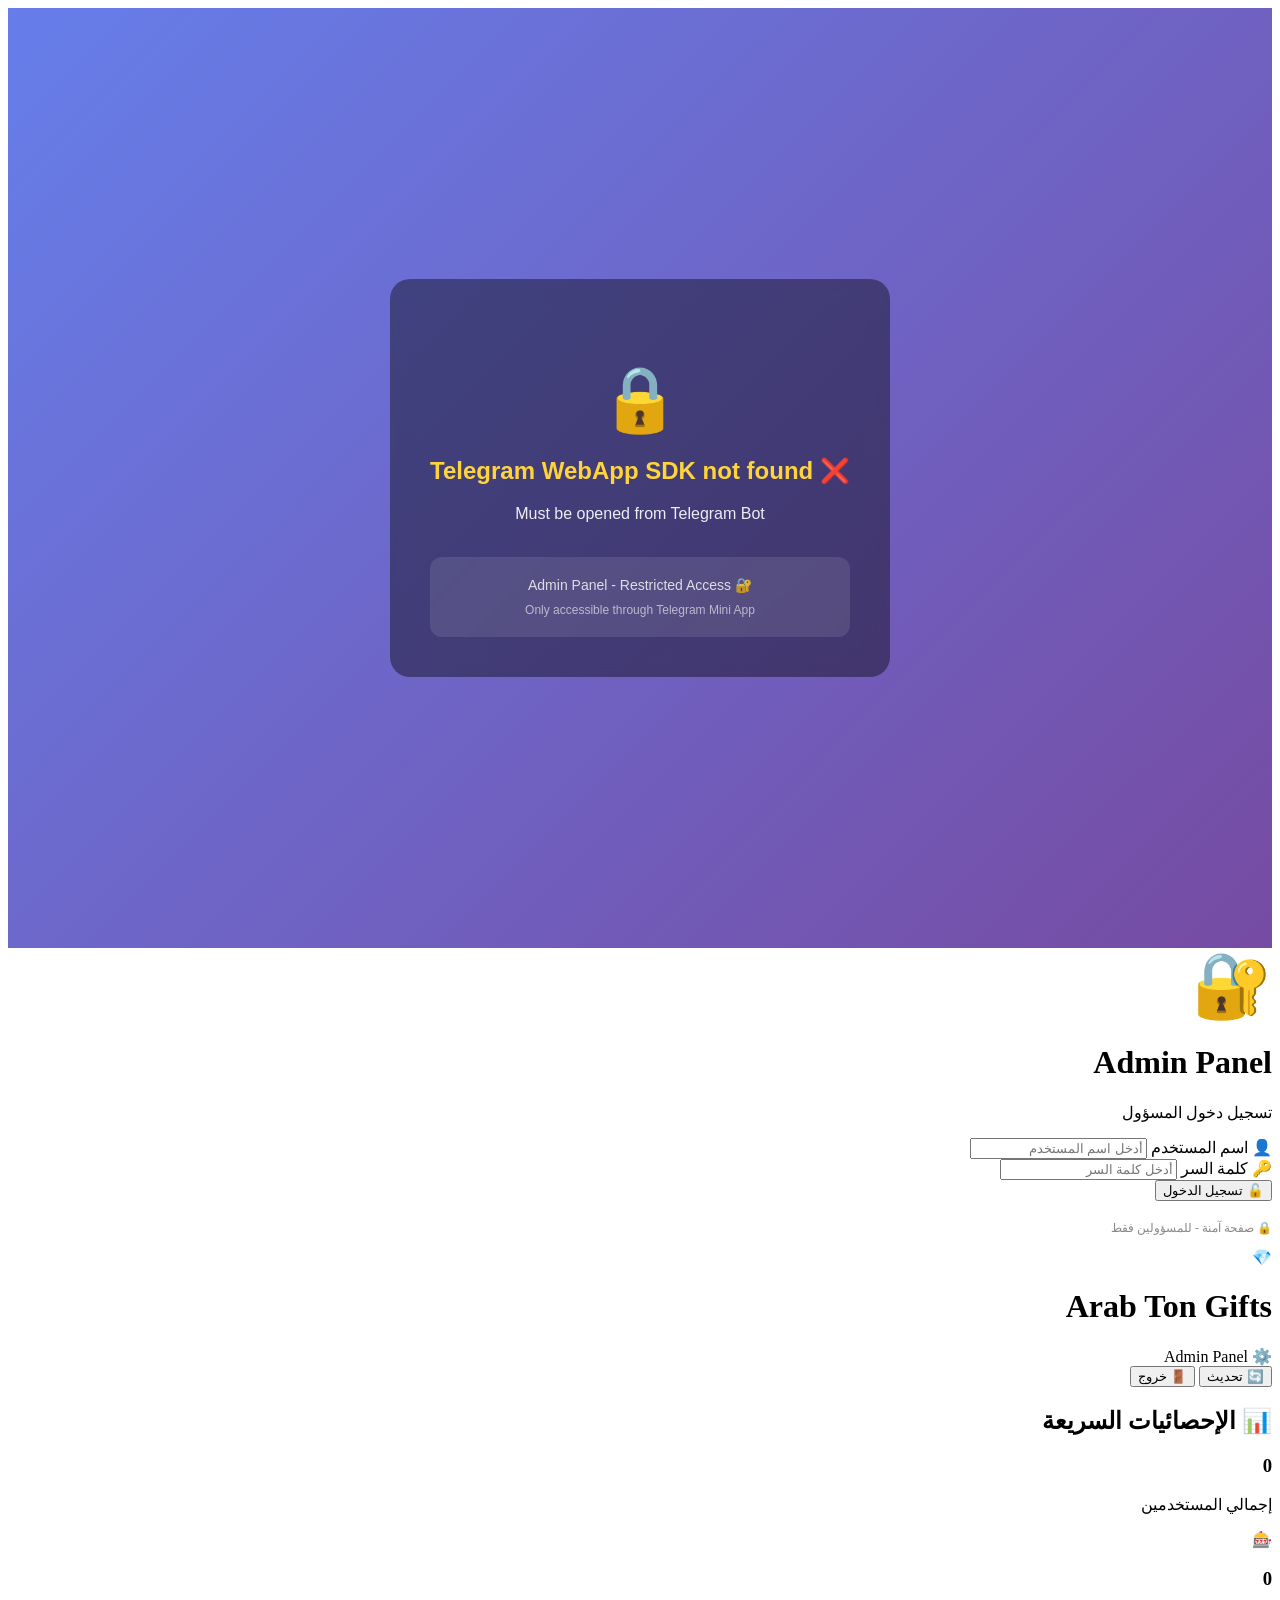
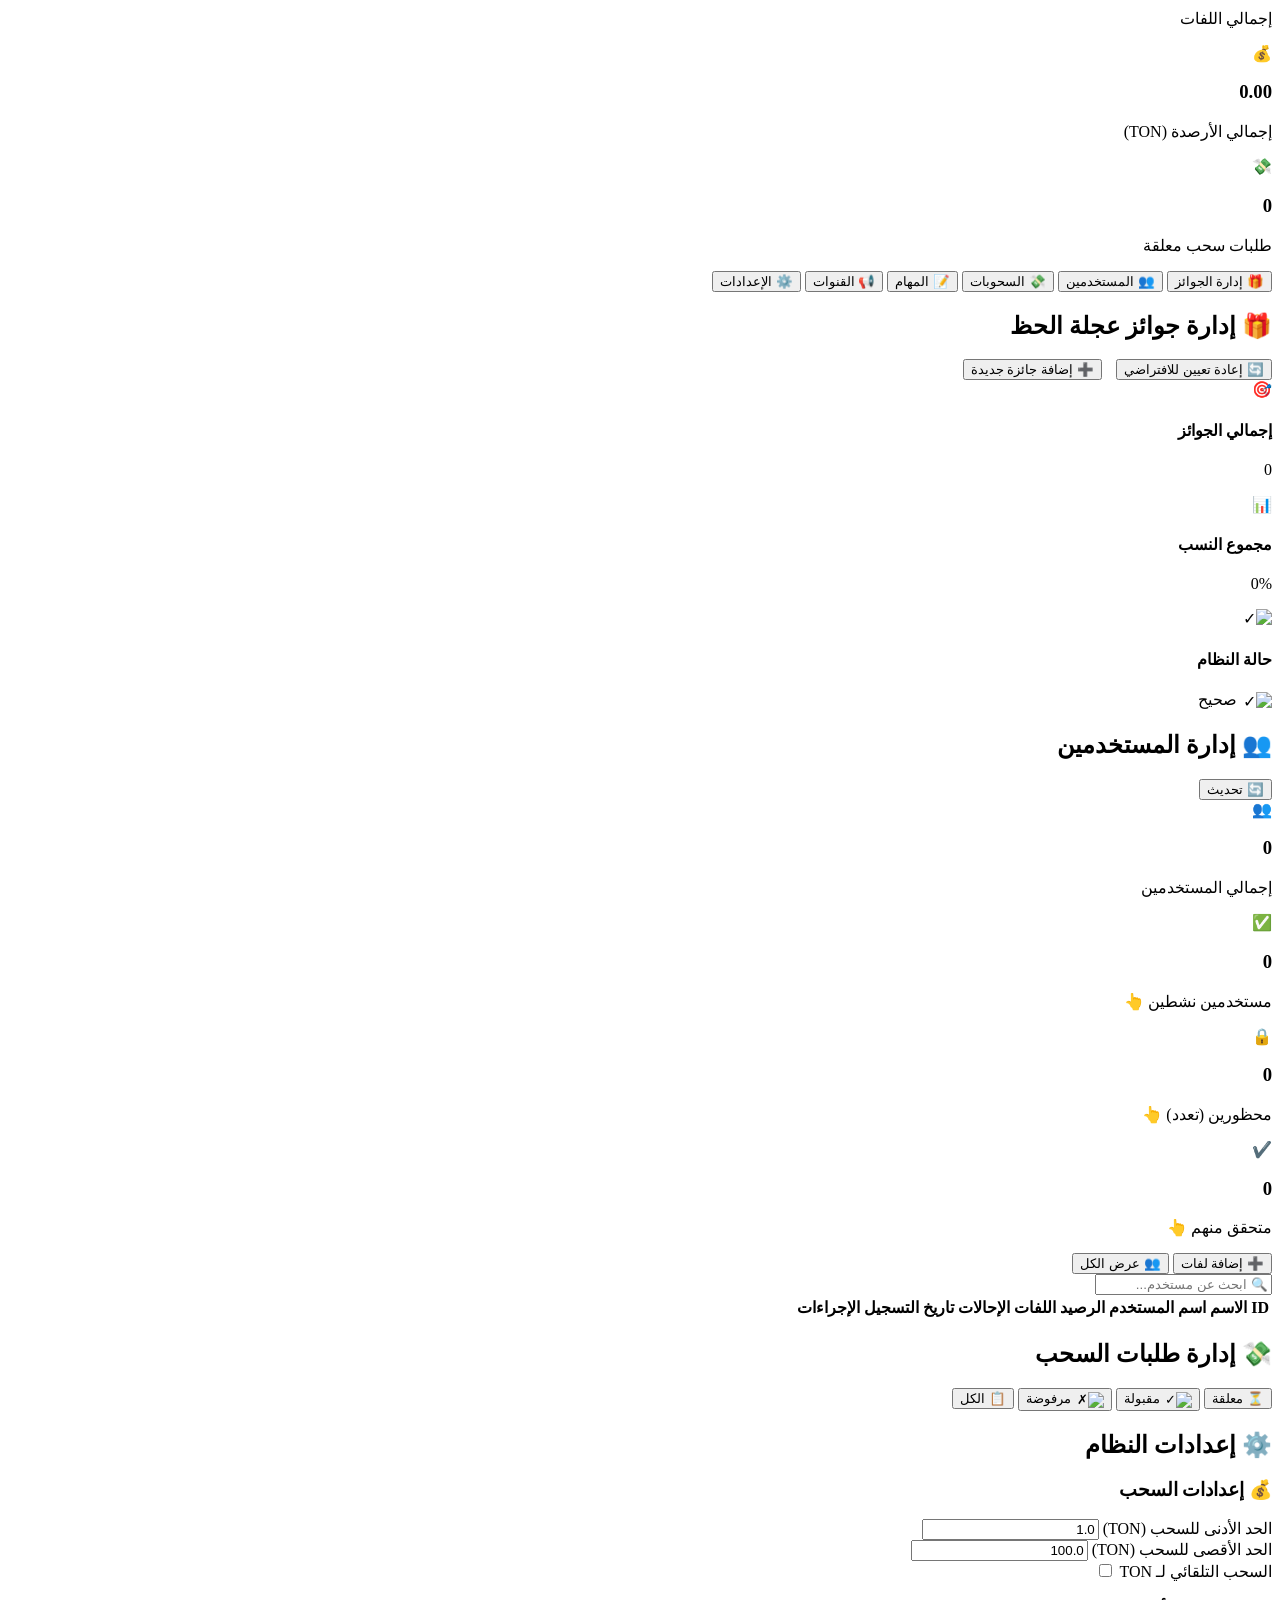
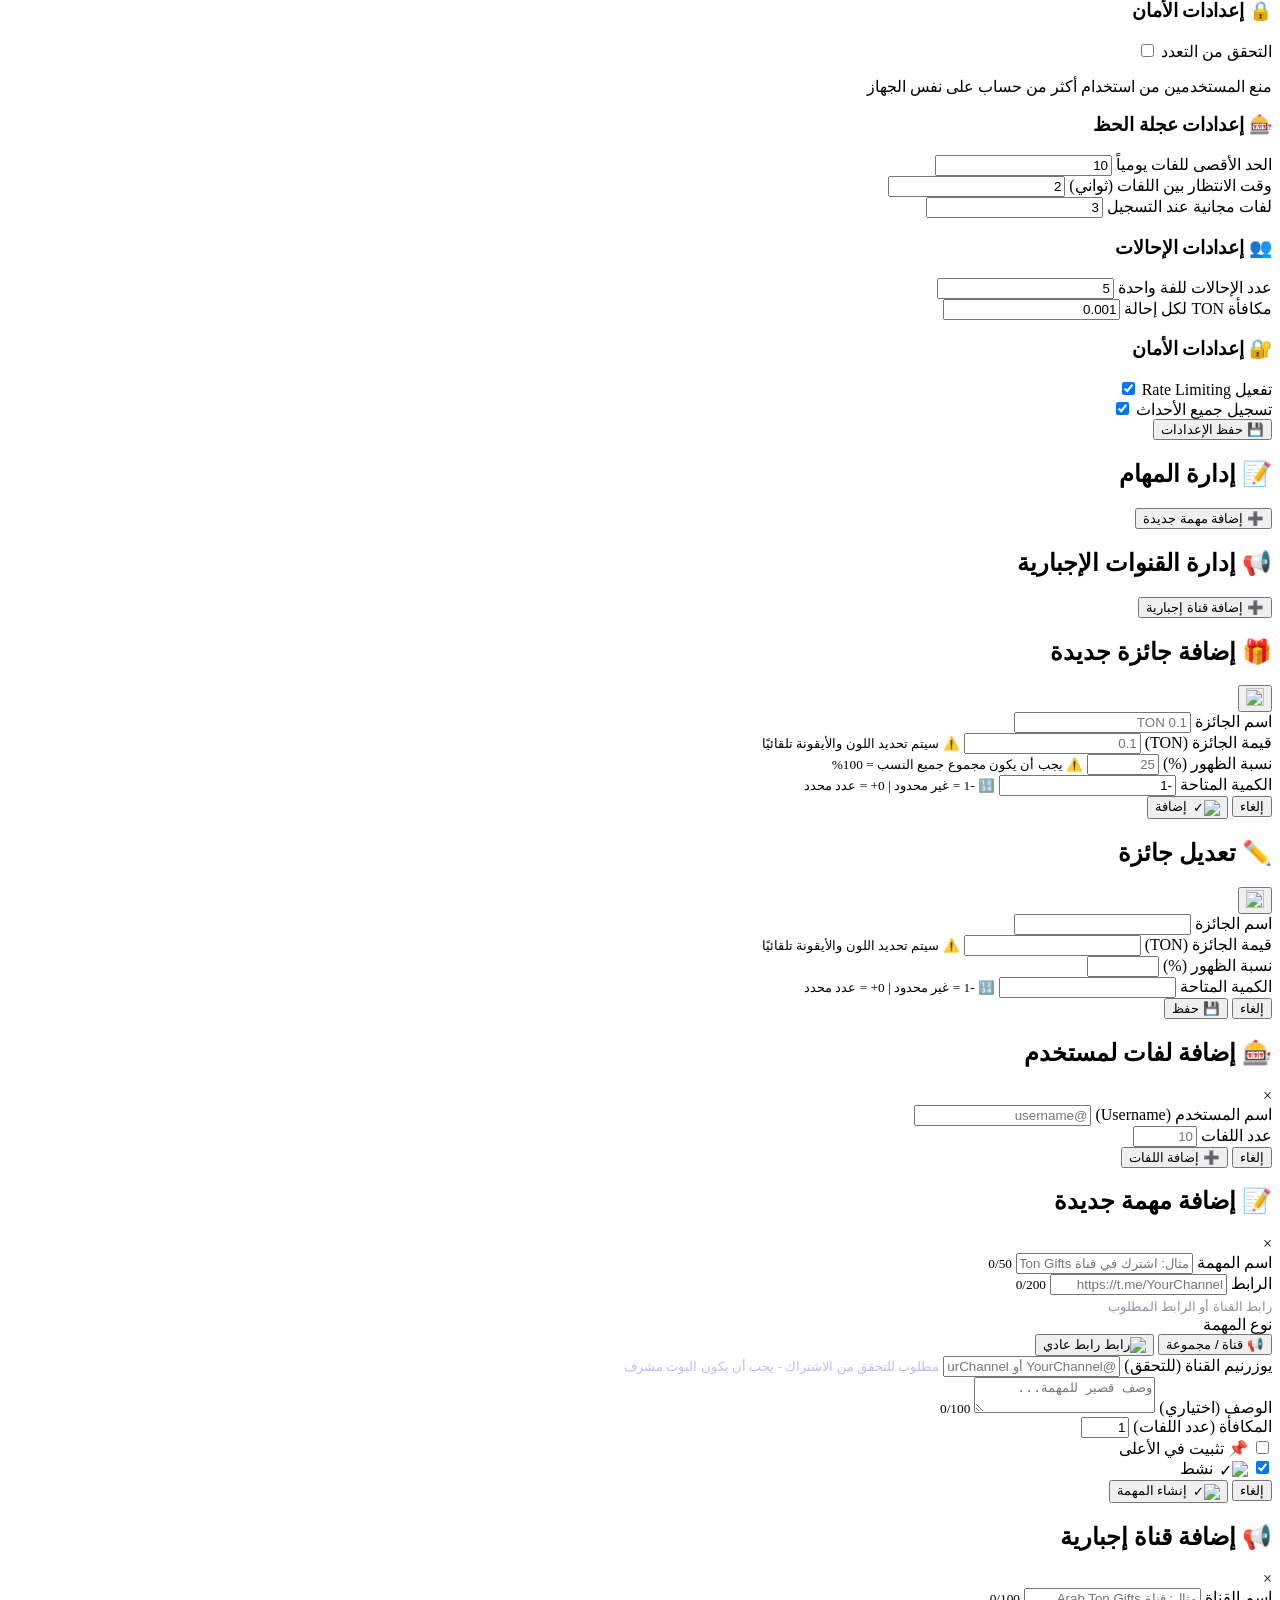
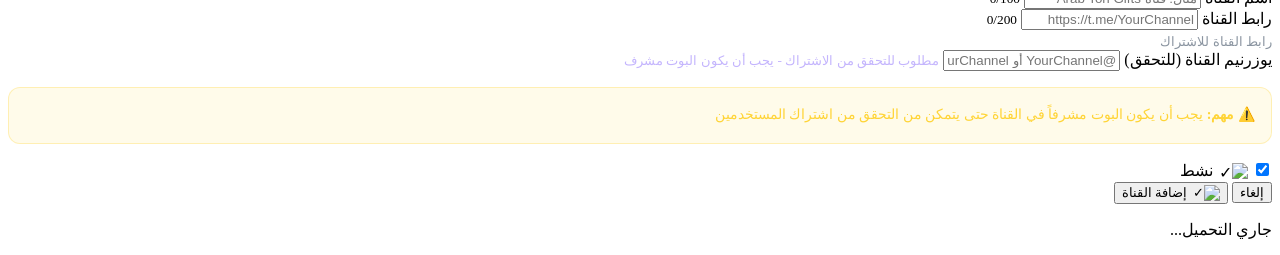
==== public/admin.html @ c76416c1 "Add files via upload" ====
﻿<!DOCTYPE html>
<html lang="ar" dir="rtl">
<head>
    <meta charset="UTF-8">
    <meta name="viewport" content="width=device-width, initial-scale=1.0, maximum-scale=1.0, user-scalable=no">
    <meta http-equiv="Cache-Control" content="no-cache, no-store, must-revalidate">
    <meta http-equiv="Pragma" content="no-cache">
    <meta http-equiv="Expires" content="0">
    <title>🔧 Arab Ton Gifts - Admin Panel</title>
    <link rel="stylesheet" href="/css/styles.css?v=2.1">
    <link rel="stylesheet" href="/css/admin.css?v=2.1">
    
    <!-- Telegram Web App SDK -->
    <script src="https://telegram.org/js/telegram-web-app.js"></script>
    
    <!-- ⚠️ SECURITY: PREVENT DIRECT BROWSER ACCESS -->
    <script>
    (function() {
        'use strict';
        
        // 🔐 Multiple security checks
        let securityPassed = false;
        
        // Check 1: Telegram WebApp SDK must be loaded
        if (!window.Telegram || !window.Telegram.WebApp) {
            showBlockPage('❌ Telegram WebApp SDK not found', 'Must be opened from Telegram Bot');
            return;
        }
        
        const tg = window.Telegram.WebApp;
        
        // Check 2: Must have valid initData (not from URL)
        if (!tg.initData || tg.initData.length < 50) {
            showBlockPage('🚫 غير مسموح بالدخول!', 'initData غير صحيح - افتح الصفحة من البوت');
            return;
        }
        
        // Check 3: Must be opened in Telegram environment
        if (!tg.initDataUnsafe || !tg.initDataUnsafe.user) {
            showBlockPage('⛔ بيانات التحقق مفقودة', 'يجب فتح الصفحة من داخل Telegram');
            return;
        }
        
        // Check 4: Verify it's running inside Telegram (not standalone browser)
        if (!tg.platform || tg.platform === 'unknown') {
            showBlockPage('📱 منصة غير معروفة', 'يجب فتح الصفحة من تطبيق Telegram');
            return;
        }
        
        // ✅ All checks passed
        securityPassed = true;
        console.log('✅ Security checks passed - Admin panel access granted');
        
        // 🔒 Freeze Telegram object to prevent tampering
        try {
            Object.freeze(tg.initDataUnsafe);
            Object.freeze(tg);
            Object.seal(window.Telegram);
        } catch(e) {
            // Already frozen/sealed
        }
        
        function showBlockPage(title, message) {
            document.write(`
                <div style="display: flex; align-items: center; justify-content: center; min-height: 100vh; background: linear-gradient(135deg, #667eea 0%, #764ba2 100%); color: #fff; text-align: center; padding: 20px; font-family: -apple-system, BlinkMacSystemFont, 'Segoe UI', Roboto, Arial;">
                    <div style="background: rgba(0,0,0,0.4); padding: 40px; border-radius: 20px; backdrop-filter: blur(10px); max-width: 500px;">
                        <h1 style="font-size: 64px; margin-bottom: 20px;">🔒</h1>
                        <h2 style="margin-bottom: 15px; font-size: 24px; color: #ffd43b;">${title}</h2>
                        <p style="font-size: 16px; line-height: 1.6; margin-bottom: 30px; opacity: 0.9;">${message}</p>
                        <div style="background: rgba(255,255,255,0.1); padding: 20px; border-radius: 12px; margin-top: 20px;">
                            <p style="font-size: 14px; margin: 0 0 10px 0; opacity: 0.8;">🔐 Admin Panel - Restricted Access</p>
                            <p style="font-size: 12px; margin: 0; opacity: 0.6;">Only accessible through Telegram Mini App</p>
                        </div>
                    </div>
                </div>
            `);
            document.close();
            throw new Error('Security check failed: ' + title);
        }
    })();
    </script>
    
    <!-- Lottie Player -->
    <script src="https://unpkg.com/@lottiefiles/lottie-player@latest/dist/lottie-player.js"></script>
    
    <!-- Chart.js for Statistics -->
    <script src="https://cdn.jsdelivr.net/npm/chart.js@4.4.1/dist/chart.umd.js"></script>
</head>
<body class="admin-body">
    
    <!-- � ADMIN LOGIN SCREEN (Hidden by default after login) -->
    <div id="admin-login-screen" class="admin-login-overlay">
        <div class="admin-login-container">
            <div class="login-header">
                <div class="login-logo">
                    <span class="logo-icon" style="font-size: 64px;">🔐</span>
                    <h1>Admin Panel</h1>
                    <p>تسجيل دخول المسؤول</p>
                </div>
            </div>
            
            <form id="admin-login-form" class="login-form" onsubmit="handleAdminLogin(event)">
                <div class="form-group">
                    <label for="admin-username">
                        <span>👤</span> اسم المستخدم
                    </label>
                    <input 
                        type="text" 
                        id="admin-username" 
                        name="username" 
                        placeholder="أدخل اسم المستخدم"
                        required 
                        autocomplete="username"
                    />
                </div>
                
                <div class="form-group">
                    <label for="admin-password">
                        <span>🔑</span> كلمة السر
                    </label>
                    <input 
                        type="password" 
                        id="admin-password" 
                        name="password" 
                        placeholder="أدخل كلمة السر"
                        required
                        autocomplete="current-password"
                    />
                </div>
                
                <button type="submit" class="login-submit-btn">
                    <span id="login-btn-text">🔓 تسجيل الدخول</span>
                    <span id="login-btn-loading" style="display: none;">⏳ جاري التحقق...</span>
                </button>
                
                <div id="login-error-msg" class="login-error" style="display: none;"></div>
            </form>
            
            <div class="login-footer">
                <p style="font-size: 12px; color: #888; margin-top: 20px;">
                    🔒 صفحة آمنة - للمسؤولين فقط
                </p>
            </div>
        </div>
    </div>
    
    <!-- �🔝 ADMIN HEADER -->
    <header class="admin-header">
        <div class="admin-logo">
            <span class="logo-icon">💎</span>
            <div class="logo-text">
                <h1>Arab Ton Gifts</h1>
                <span class="admin-badge">⚙️ Admin Panel</span>
            </div>
        </div>
        <div class="admin-actions">
            <button class="refresh-btn" onclick="refreshData()">
                <span class="btn-icon">🔄</span>
                <span>تحديث</span>
            </button>
            <button class="logout-btn" onclick="logout()">
                <span class="btn-icon">🚪</span>
                <span>خروج</span>
            </button>
        </div>
    </header>

    <!-- 📊 STATISTICS DASHBOARD -->
    <div class="admin-container">
        
        <!-- Quick Stats Cards -->
        <section class="stats-section">
            <h2 class="section-title">📊 الإحصائيات السريعة</h2>
            
            <div class="stats-grid">
                <div class="stat-card animated">
                    <div class="stat-icon-wrapper blue">
                        <lottie-player src="/img/starOne.json" 
                            background="transparent" speed="1" style="width: 60px; height: 60px;" 
                            loop autoplay>
                        </lottie-player>
                    </div>
                    <div class="stat-content">
                        <h3 id="total-users">0</h3>
                        <p>إجمالي المستخدمين</p>
                    </div>
                </div>

                <div class="stat-card animated">
                    <div class="stat-icon-wrapper green">
                        <span class="stat-emoji">🎰</span>
                    </div>
                    <div class="stat-content">
                        <h3 id="total-spins">0</h3>
                        <p>إجمالي اللفات</p>
                    </div>
                </div>

                <div class="stat-card animated">
                    <div class="stat-icon-wrapper orange">
                        <span class="stat-emoji">💰</span>
                    </div>
                    <div class="stat-content">
                        <h3 id="total-balance">0.00</h3>
                        <p>إجمالي الأرصدة (TON)</p>
                    </div>
                </div>

                <div class="stat-card animated">
                    <div class="stat-icon-wrapper red">
                        <span class="stat-emoji">💸</span>
                    </div>
                    <div class="stat-content">
                        <h3 id="pending-withdrawals">0</h3>
                        <p>طلبات سحب معلقة</p>
                    </div>
                </div>
            </div>
        </section>

        <!-- Tabs Navigation -->
        <div class="admin-tabs">
            <button class="admin-tab active" data-tab="prizes">🎁 إدارة الجوائز</button>
            <button class="admin-tab" data-tab="users">👥 المستخدمين</button>
            <button class="admin-tab" data-tab="withdrawals">💸 السحوبات</button>
            <button class="admin-tab" data-tab="tasks">📝 المهام</button>
            <button class="admin-tab" data-tab="channels">📢 القنوات</button>
            <button class="admin-tab" data-tab="settings">⚙️ الإعدادات</button>
        </div>

        <!-- 🎁 PRIZES MANAGEMENT TAB -->
        <section id="tab-prizes" class="admin-tab-content active">
            <div class="content-header">
                <h2>🎁 إدارة جوائز عجلة الحظ</h2>
                <div class="header-actions">
                    <button class="secondary-btn" onclick="resetPrizesToDefault()" style="margin-left: 10px;">
                        <span>🔄 إعادة تعيين للافتراضي</span>
                    </button>
                    <button class="primary-btn" onclick="openAddPrizeModal()">
                        <span>➕ إضافة جائزة جديدة</span>
                    </button>
                </div>
            </div>

            <div class="prizes-manager">
                <div class="manager-info">
                    <div class="info-card">
                        <span class="info-icon">🎯</span>
                        <div class="info-text">
                            <h4>إجمالي الجوائز</h4>
                            <p id="total-prizes-count">0</p>
                        </div>
                    </div>
                    <div class="info-card">
                        <span class="info-icon">📊</span>
                        <div class="info-text">
                            <h4>مجموع النسب</h4>
                            <p id="total-probability">0%</p>
                        </div>
                    </div>
                    <div class="info-card">
                        <span class="info-icon"><img src="/img/payment-success.svg" alt="✓" style="width: 18px; height: 18px;"></span>
                        <div class="info-text">
                            <h4>حالة النظام</h4>
                            <p id="system-status" class="status-ok"><img src="/img/payment-success.svg" alt="✓" style="width: 14px; height: 14px; vertical-align: middle; margin-left: 2px;"> صحيح</p>
                        </div>
                    </div>
                </div>

                <!-- Prizes List -->
                <div class="prizes-list" id="prizes-list">
                    <!-- سيتم ملؤها ديناميكياً -->
                </div>
            </div>
        </section>

        <!-- 👥 USERS MANAGEMENT TAB -->
        <section id="tab-users" class="admin-tab-content">
            <div class="content-header">
                <h2>👥 إدارة المستخدمين</h2>
                <div class="header-actions">
                    <button class="secondary-btn" onclick="loadUsers()">
                        <span>🔄 تحديث</span>
                    </button>
                </div>
            </div>

            <!-- 📊 إحصائيات متقدمة -->
            <div class="advanced-stats-grid">
                <div class="stat-card" title="إجمالي جميع المستخدمين">
                    <div class="stat-icon-wrapper blue">
                        <span class="stat-emoji">👥</span>
                    </div>
                    <div class="stat-content">
                        <h3 id="stat-total-users">0</h3>
                        <p>إجمالي المستخدمين</p>
                    </div>
                </div>
                <div class="stat-card success" title="اضغط لعرض المستخدمين النشطين (غير محظورين)">
                    <div class="stat-icon-wrapper green">
                        <span class="stat-emoji">✅</span>
                    </div>
                    <div class="stat-content">
                        <h3 id="stat-active-users">0</h3>
                        <p>مستخدمين نشطين 👆</p>
                    </div>
                </div>
                <div class="stat-card danger" title="اضغط لعرض المستخدمين المحظورين وإزالة الحظر">
                    <div class="stat-icon-wrapper red">
                        <span class="stat-emoji">🔒</span>
                    </div>
                    <div class="stat-content">
                        <h3 id="stat-banned-users">0</h3>
                        <p>محظورين (تعدد) 👆</p>
                    </div>
                </div>
                <div class="stat-card info" title="اضغط لعرض المستخدمين المتحقق من أجهزتهم">
                    <div class="stat-icon-wrapper blue">
                        <span class="stat-emoji">✔️</span>
                    </div>
                    <div class="stat-content">
                        <h3 id="stat-verified-users">0</h3>
                        <p>متحقق منهم 👆</p>
                    </div>
                </div>
            </div>

            <div class="users-manager">
                <div class="header-actions">
                    <button class="add-btn" onclick="openAddSpinsModal()">➕ إضافة لفات</button>
                    <button class="btn-secondary" onclick="renderUsersTable()" style="margin-left: 10px;">👥 عرض الكل</button>
                    <div class="search-box">
                        <input type="text" id="user-search" placeholder="🔍 ابحث عن مستخدم...">
                    </div>
                </div>
            </div>

            <div class="table-container">
                <table class="admin-table">
                    <thead>
                        <tr>
                            <th>ID</th>
                            <th>الاسم</th>
                            <th>اسم المستخدم</th>
                            <th>الرصيد</th>
                            <th>اللفات</th>
                            <th>الإحالات</th>
                            <th>تاريخ التسجيل</th>
                            <th>الإجراءات</th>
                        </tr>
                    </thead>
                    <tbody id="users-table-body">
                        <!-- سيتم ملؤها ديناميكياً -->
                    </tbody>
                </table>
            </div>
        </section>

        <!-- 💸 WITHDRAWALS MANAGEMENT TAB -->
        <section id="tab-withdrawals" class="admin-tab-content">
            <div class="content-header">
                <h2>💸 إدارة طلبات السحب</h2>
                <div class="filter-tabs">
                    <button class="filter-btn active" data-status="pending">⏳ معلقة</button>
                    <button class="filter-btn" data-status="approved"><img src="/img/payment-success.svg" alt="✓" style="width: 14px; height: 14px; vertical-align: middle; margin-left: 2px;"> مقبولة</button>
                    <button class="filter-btn" data-status="rejected"><img src="/img/payment-failure.svg" alt="✗" style="width: 14px; height: 14px; vertical-align: middle; margin-left: 2px;"> مرفوضة</button>
                    <button class="filter-btn" data-status="all">📋 الكل</button>
                </div>
            </div>

            <div class="withdrawals-list" id="withdrawals-list">
                <!-- سيتم ملؤها ديناميكياً -->
            </div>
        </section>

        <!-- ⚙️ SETTINGS TAB -->
        <section id="tab-settings" class="admin-tab-content">
            <div class="content-header">
                <h2>⚙️ إعدادات النظام</h2>
            </div>

            <div class="settings-grid">
                <div class="setting-card">
                    <h3>💰 إعدادات السحب</h3>
                    <div class="setting-item">
                        <label>الحد الأدنى للسحب (TON)</label>
                        <input type="number" id="min-withdrawal" value="1.0" step="0.1">
                    </div>
                    <div class="setting-item">
                        <label>الحد الأقصى للسحب (TON)</label>
                        <input type="number" id="max-withdrawal" value="100.0" step="1">
                    </div>
                    <div class="setting-item">
                        <label>السحب التلقائي لـ TON</label>
                        <label class="switch">
                            <input type="checkbox" id="auto-withdrawal">
                            <span class="slider"></span>
                        </label>
                    </div>
                </div>
                
                <div class="setting-card">
                    <h3>🔒 إعدادات الأمان</h3>
                    <div class="setting-item">
                        <label>التحقق من التعدد</label>
                        <label class="switch">
                            <input type="checkbox" id="verification-enabled">
                            <span class="slider"></span>
                        </label>
                        <p class="setting-description">منع المستخدمين من استخدام أكثر من حساب على نفس الجهاز</p>
                    </div>
                </div>

                <div class="setting-card">
                    <h3>🎰 إعدادات عجلة الحظ</h3>
                    <div class="setting-item">
                        <label>الحد الأقصى للفات يومياً</label>
                        <input type="number" id="max-daily-spins" value="10" step="1">
                    </div>
                    <div class="setting-item">
                        <label>وقت الانتظار بين اللفات (ثواني)</label>
                        <input type="number" id="spin-cooldown" value="2" step="1">
                    </div>
                    <div class="setting-item">
                        <label>لفات مجانية عند التسجيل</label>
                        <input type="number" id="initial-spins" value="3" step="1">
                    </div>
                </div>

                <div class="setting-card">
                    <h3>👥 إعدادات الإحالات</h3>
                    <div class="setting-item">
                        <label>عدد الإحالات للفة واحدة</label>
                        <input type="number" id="referrals-per-spin" value="5" step="1">
                    </div>
                    <div class="setting-item">
                        <label>مكافأة TON لكل إحالة</label>
                        <input type="number" id="referral-bonus" value="0.001" step="0.001">
                    </div>
                </div>

                <div class="setting-card">
                    <h3>🔐 إعدادات الأمان</h3>
                    <div class="setting-item">
                        <label>تفعيل Rate Limiting</label>
                        <label class="switch">
                            <input type="checkbox" id="rate-limiting" checked>
                            <span class="slider"></span>
                        </label>
                    </div>
                    <div class="setting-item">
                        <label>تسجيل جميع الأحداث</label>
                        <label class="switch">
                            <input type="checkbox" id="event-logging" checked>
                            <span class="slider"></span>
                        </label>
                    </div>
                </div>
            </div>

            <div class="save-settings-section">
                <button class="save-btn" onclick="saveSettings()">
                    <span>💾 حفظ الإعدادات</span>
                </button>
            </div>
        </section>

        <!-- 📝 TASKS MANAGEMENT TAB -->
        <section id="tab-tasks" class="admin-tab-content">
            <div class="content-header">
                <h2>📝 إدارة المهام</h2>
                <button class="primary-btn" onclick="openAddTaskModal()">
                    <span>➕ إضافة مهمة جديدة</span>
                </button>
            </div>

            <div class="tasks-grid" id="tasks-grid">
                <!-- Will be filled dynamically -->
            </div>
        </section>

        <!-- 📢 CHANNELS MANAGEMENT TAB -->
        <section id="tab-channels" class="admin-tab-content">
            <div class="content-header">
                <h2>📢 إدارة القنوات الإجبارية</h2>
                <button class="primary-btn" onclick="openAddChannelModal()">
                    <span>➕ إضافة قناة إجبارية</span>
                </button>
            </div>

            <div class="channels-grid" id="channels-grid">
                <!-- Will be filled dynamically -->
            </div>
        </section>

    </div>

    <!-- 🔔 MODALS -->
    
    <!-- Add Prize Modal -->
    <div id="add-prize-modal" class="modal">
        <div class="modal-content admin-modal">
            <div class="modal-header">
                <h2>🎁 إضافة جائزة جديدة</h2>
                <button class="close-modal" onclick="closeModal('add-prize-modal')"><img src="/img/payment-failure.svg" style="width: 18px; height: 18px;"></button>
            </div>
            <div class="modal-body">
                <div class="form-group">
                    <label>اسم الجائزة</label>
                    <input type="text" id="prize-name" placeholder="0.1 TON">
                </div>
                <div class="form-group">
                    <label>قيمة الجائزة (TON)</label>
                    <input type="number" id="prize-value" placeholder="0.1" step="0.001">
                    <small>⚠️ سيتم تحديد اللون والأيقونة تلقائيًا</small>
                </div>
                <div class="form-group">
                    <label>نسبة الظهور (%)</label>
                    <input type="number" id="prize-probability" placeholder="25" step="0.1" min="0" max="100">
                    <small>⚠️ يجب أن يكون مجموع جميع النسب = 100%</small>
                </div>
                <div class="form-group">
                    <label>الكمية المتاحة</label>
                    <input type="number" id="prize-quantity" placeholder="-1" value="-1" step="1" min="-1">
                    <small>🔢 -1 = غير محدود | 0+ = عدد محدد</small>
                </div>
            </div>
            <div class="modal-footer">
                <button class="secondary-btn" onclick="closeModal('add-prize-modal')">إلغاء</button>
                <button class="primary-btn" onclick="addPrize()"><img src="/img/payment-success.svg" alt="✓" style="width: 14px; height: 14px; vertical-align: middle; margin-left: 2px;"> إضافة</button>
            </div>
        </div>
    </div>

    <!-- Edit Prize Modal -->
    <div id="edit-prize-modal" class="modal">
        <div class="modal-content admin-modal">
            <div class="modal-header">
                <h2>✏️ تعديل جائزة</h2>
                <button class="close-modal" onclick="closeModal('edit-prize-modal')"><img src="/img/payment-failure.svg" style="width: 18px; height: 18px;"></button>
            </div>
            <div class="modal-body">
                <input type="hidden" id="edit-prize-id">
                <div class="form-group">
                    <label>اسم الجائزة</label>
                    <input type="text" id="edit-prize-name">
                </div>
                <div class="form-group">
                    <label>قيمة الجائزة (TON)</label>
                    <input type="number" id="edit-prize-value" step="0.001">
                    <small>⚠️ سيتم تحديد اللون والأيقونة تلقائيًا</small>
                </div>
                <div class="form-group">
                    <label>نسبة الظهور (%)</label>
                    <input type="number" id="edit-prize-probability" step="0.1" min="0" max="100">
                </div>
                <div class="form-group">
                    <label>الكمية المتاحة</label>
                    <input type="number" id="edit-prize-quantity" step="1" min="-1">
                    <small>🔢 -1 = غير محدود | 0+ = عدد محدد</small>
                </div>
                <div class="form-group" id="edit-prize-quantity-won-group" style="display: none;">
                    <label>تم ربحها</label>
                    <input type="number" id="edit-prize-quantity-won" readonly style="background: #f5f5f5;">
                    <small>🏆 عدد المرات التي تم ربح هذه الجائزة</small>
                </div>
            </div>
            <div class="modal-footer">
                <button class="secondary-btn" onclick="closeModal('edit-prize-modal')">إلغاء</button>
                <button class="primary-btn" onclick="updatePrize()">💾 حفظ</button>
            </div>
        </div>
    </div>

    <!-- 🎰 Add Spins Modal -->
    <div id="add-spins-modal" class="modal">
        <div class="modal-content">
            <div class="modal-header">
                <h2>🎰 إضافة لفات لمستخدم</h2>
                <span class="close-btn" onclick="closeModal('add-spins-modal')">&times;</span>
            </div>
            <div class="modal-body">
                <div class="form-group">
                    <label>اسم المستخدم (Username)</label>
                    <input type="text" id="target-username" placeholder="@username">
                </div>
                <div class="form-group">
                    <label>عدد اللفات</label>
                    <input type="number" id="spins-amount" min="1" max="1000" placeholder="10">
                </div>
            </div>
            <div class="modal-footer">
                <button class="secondary-btn" onclick="closeModal('add-spins-modal')">إلغاء</button>
                <button class="primary-btn" onclick="addSpinsToUser()">➕ إضافة اللفات</button>
            </div>
        </div>
    </div>

    <!-- 📝 Add Task Modal -->
    <div id="add-task-modal" class="modal">
        <div class="modal-content">
            <div class="modal-header">
                <h2>📝 إضافة مهمة جديدة</h2>
                <span class="close-btn" onclick="closeModal('add-task-modal')">&times;</span>
            </div>
            <div class="modal-body">
                <div class="form-group">
                    <label>اسم المهمة</label>
                    <input type="text" id="task-name" placeholder="مثال: اشترك في قناة Arab Ton Gifts" maxlength="50">
                    <small class="char-count" id="name-count">0/50</small>
                </div>
                
                <div class="form-group">
                    <label>الرابط</label>
                    <input type="url" id="task-link" placeholder="https://t.me/YourChannel" maxlength="200">
                    <small class="char-count" id="link-count">0/200</small>
                    <small style="color: #8b95a1; display: block; margin-top: 4px;">رابط القناة أو الرابط المطلوب</small>
                </div>
                
                <div class="form-group">
                    <label>نوع المهمة</label>
                    <div class="task-type-selector">
                        <button type="button" class="type-btn active" id="type-channel" data-type="channel">
                            <span class="type-icon">📢</span>
                            <span>قناة / مجموعة</span>
                        </button>
                        <button type="button" class="type-btn" id="type-link" data-type="link">
                            <span class="type-icon"><img src="/img/links.png" alt="رابط" style="width: 18px; height: 18px;"></span>
                            <span>رابط عادي</span>
                        </button>
                    </div>
                </div>
                
                <div class="form-group" id="channel-username-group">
                    <label>يوزرنيم القناة (للتحقق)</label>
                    <input type="text" id="channel-username" placeholder="@YourChannel أو YourChannel">
                    <small style="color: #c4b5fd;">مطلوب للتحقق من الاشتراك - يجب أن يكون البوت مشرف</small>
                </div>
                
                <div class="form-group">
                    <label>الوصف (اختياري)</label>
                    <textarea id="task-description" rows="2" placeholder="وصف قصير للمهمة..." maxlength="100"></textarea>
                    <small class="char-count" id="desc-count">0/100</small>
                </div>
                
                <div class="form-group">
                    <label>المكافأة (عدد اللفات)</label>
                    <input type="number" id="task-reward" min="1" max="10" value="1" step="1">
                </div>
                
                <div class="form-group">
                    <label class="checkbox-label">
                        <input type="checkbox" id="task-pinned">
                        <span>📌 تثبيت في الأعلى</span>
                    </label>
                </div>
                
                <div class="form-group">
                    <label class="checkbox-label">
                        <input type="checkbox" id="task-active" checked>
                        <span><img src="/img/payment-success.svg" alt="✓" style="width: 14px; height: 14px; vertical-align: middle; margin-left: 2px;"> نشط</span>
                    </label>
                </div>
            </div>
            <div class="modal-footer">
                <button class="secondary-btn" onclick="closeModal('add-task-modal')">إلغاء</button>
                <button class="primary-btn" id="task-submit-btn" onclick="createTask()"><img src="/img/payment-success.svg" alt="✓" style="width: 14px; height: 14px; vertical-align: middle; margin-left: 2px;"> إنشاء المهمة</button>
            </div>
        </div>
    </div>

    <!-- 📢 Add Channel Modal -->
    <div id="add-channel-modal" class="modal">
        <div class="modal-content">
            <div class="modal-header">
                <h2>📢 إضافة قناة إجبارية</h2>
                <span class="close-btn" onclick="closeAddChannelModal()">&times;</span>
            </div>
            <div class="modal-body">
                <div class="form-group">
                    <label>اسم القناة</label>
                    <input type="text" id="channel-name" placeholder="مثال: قناة Arab Ton Gifts" maxlength="100">
                    <small class="char-count" id="channel-name-count">0/100</small>
                </div>
                
                <div class="form-group">
                    <label>رابط القناة</label>
                    <input type="url" id="channel-url" placeholder="https://t.me/YourChannel" maxlength="200">
                    <small class="char-count" id="channel-url-count">0/200</small>
                    <small style="color: #8b95a1; display: block; margin-top: 4px;">رابط القناة للاشتراك</small>
                </div>
                
                <div class="form-group">
                    <label>يوزرنيم القناة (للتحقق)</label>
                    <input type="text" id="channel-id" placeholder="@YourChannel أو YourChannel" maxlength="100">
                    <small style="color: #c4b5fd;">مطلوب للتحقق من الاشتراك - يجب أن يكون البوت مشرف</small>
                </div>
                
                <div style="background: rgba(255, 212, 54, 0.1); border: 1px solid rgba(255, 212, 54, 0.3); border-radius: 12px; padding: 16px; margin-top: 16px;">
                    <p style="margin: 0; color: #ffd436; font-size: 14px; line-height: 1.6;">
                        ⚠️ <strong>مهم:</strong> يجب أن يكون البوت مشرفاً في القناة حتى يتمكن من التحقق من اشتراك المستخدمين
                    </p>
                </div>
                
                <div class="form-group" style="margin-top: 16px;">
                    <label class="checkbox-label">
                        <input type="checkbox" id="channel-active" checked>
                        <span><img src="/img/payment-success.svg" alt="✓" style="width: 14px; height: 14px; vertical-align: middle; margin-left: 2px;"> نشط</span>
                    </label>
                </div>
            </div>
            <div class="modal-footer">
                <button class="secondary-btn" onclick="closeAddChannelModal()">إلغاء</button>
                <button class="primary-btn" onclick="createChannel()">
                    <span><img src="/img/payment-success.svg" alt="✓" style="width: 14px; height: 14px; vertical-align: middle; margin-left: 2px;"> إضافة القناة</span>
                </button>
            </div>
        </div>
    </div>

    <!-- Toast Container -->
    <div id="toast-container" class="toast-container"></div>

    <!-- Loading Overlay -->
    <div id="loading-overlay" class="loading-overlay">
        <lottie-player src="/img/preloaderSticker.json" 
            background="transparent" speed="1" style="width: 150px; height: 150px;" 
            loop autoplay>
        </lottie-player>
        <p>جاري التحميل...</p>
    </div>

    <!-- Scripts -->
    <script src="/js/debug.js?v=2.1"></script>
    <script src="/js/config.js?v=2.1"></script>
    <script src="/js/api.js?v=2.1"></script>
    <script src="/js/admin.js?v=2.1"></script>
</body>
</html>
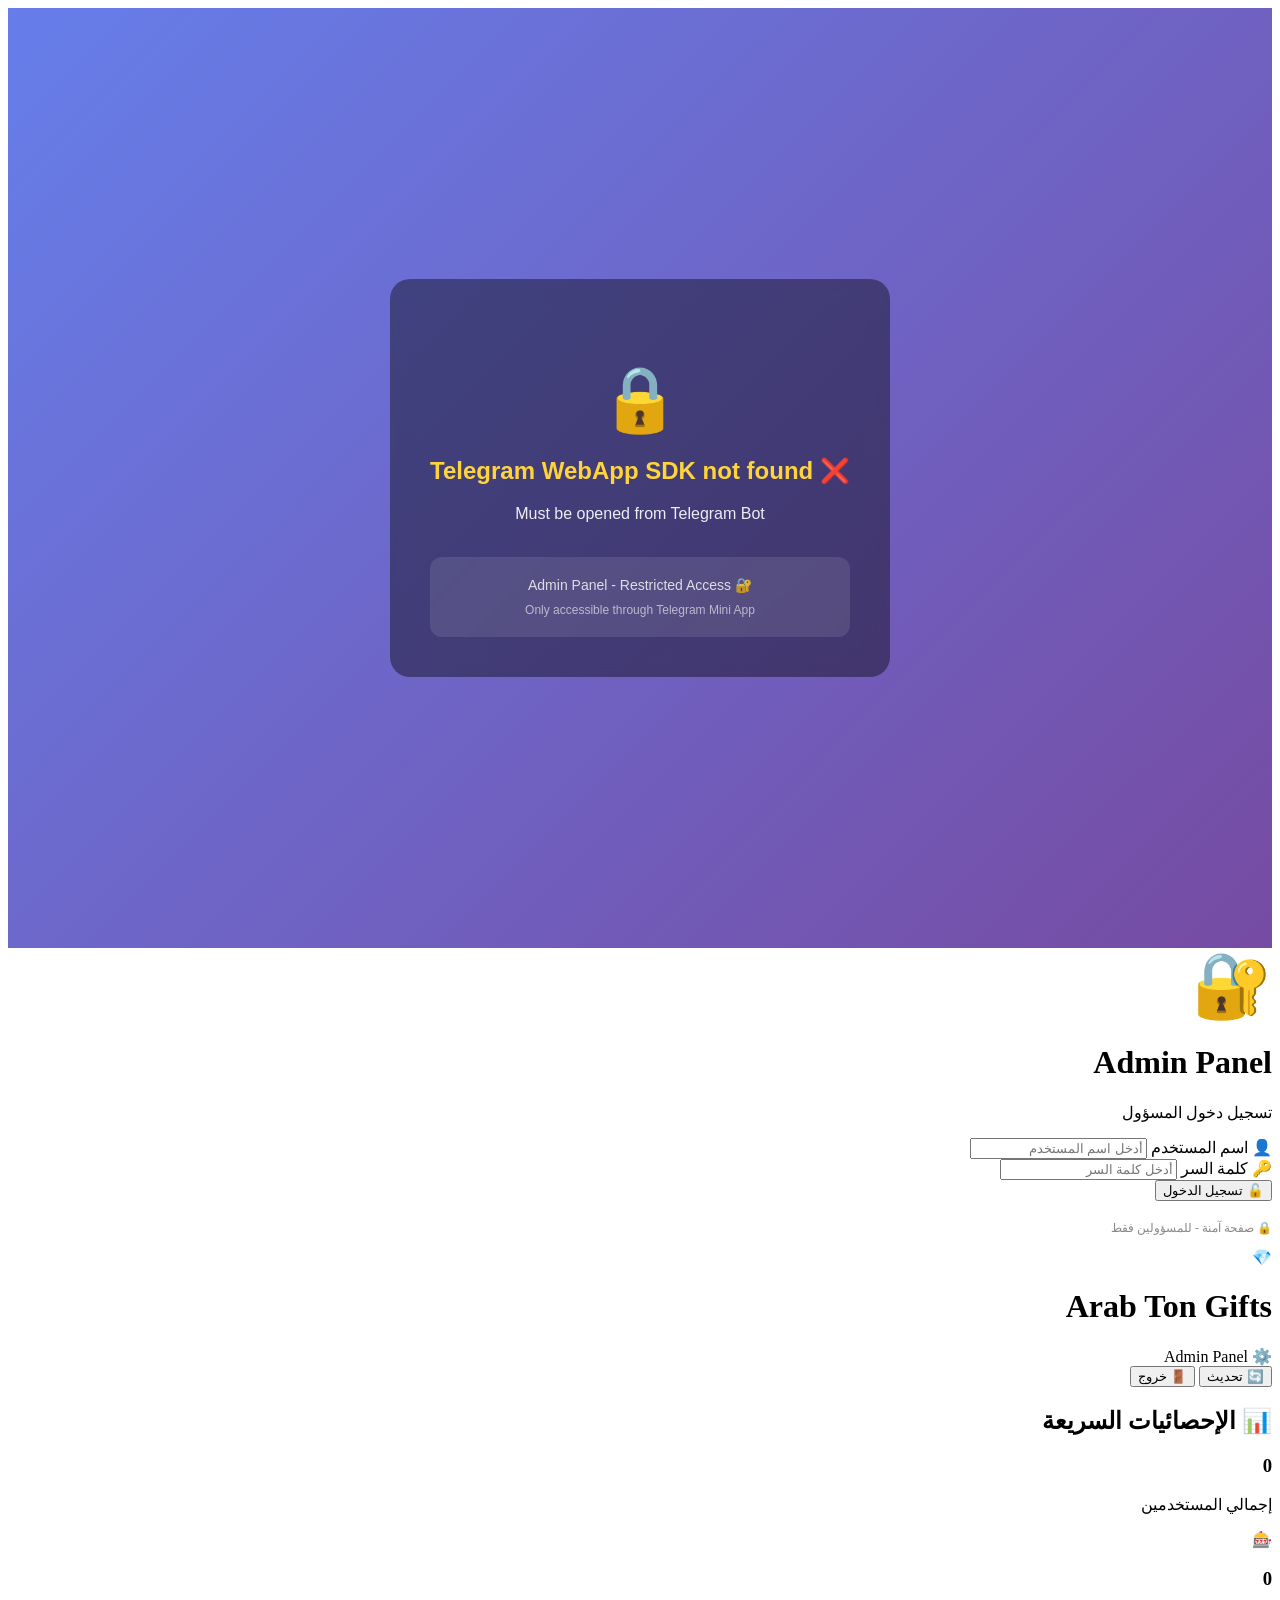
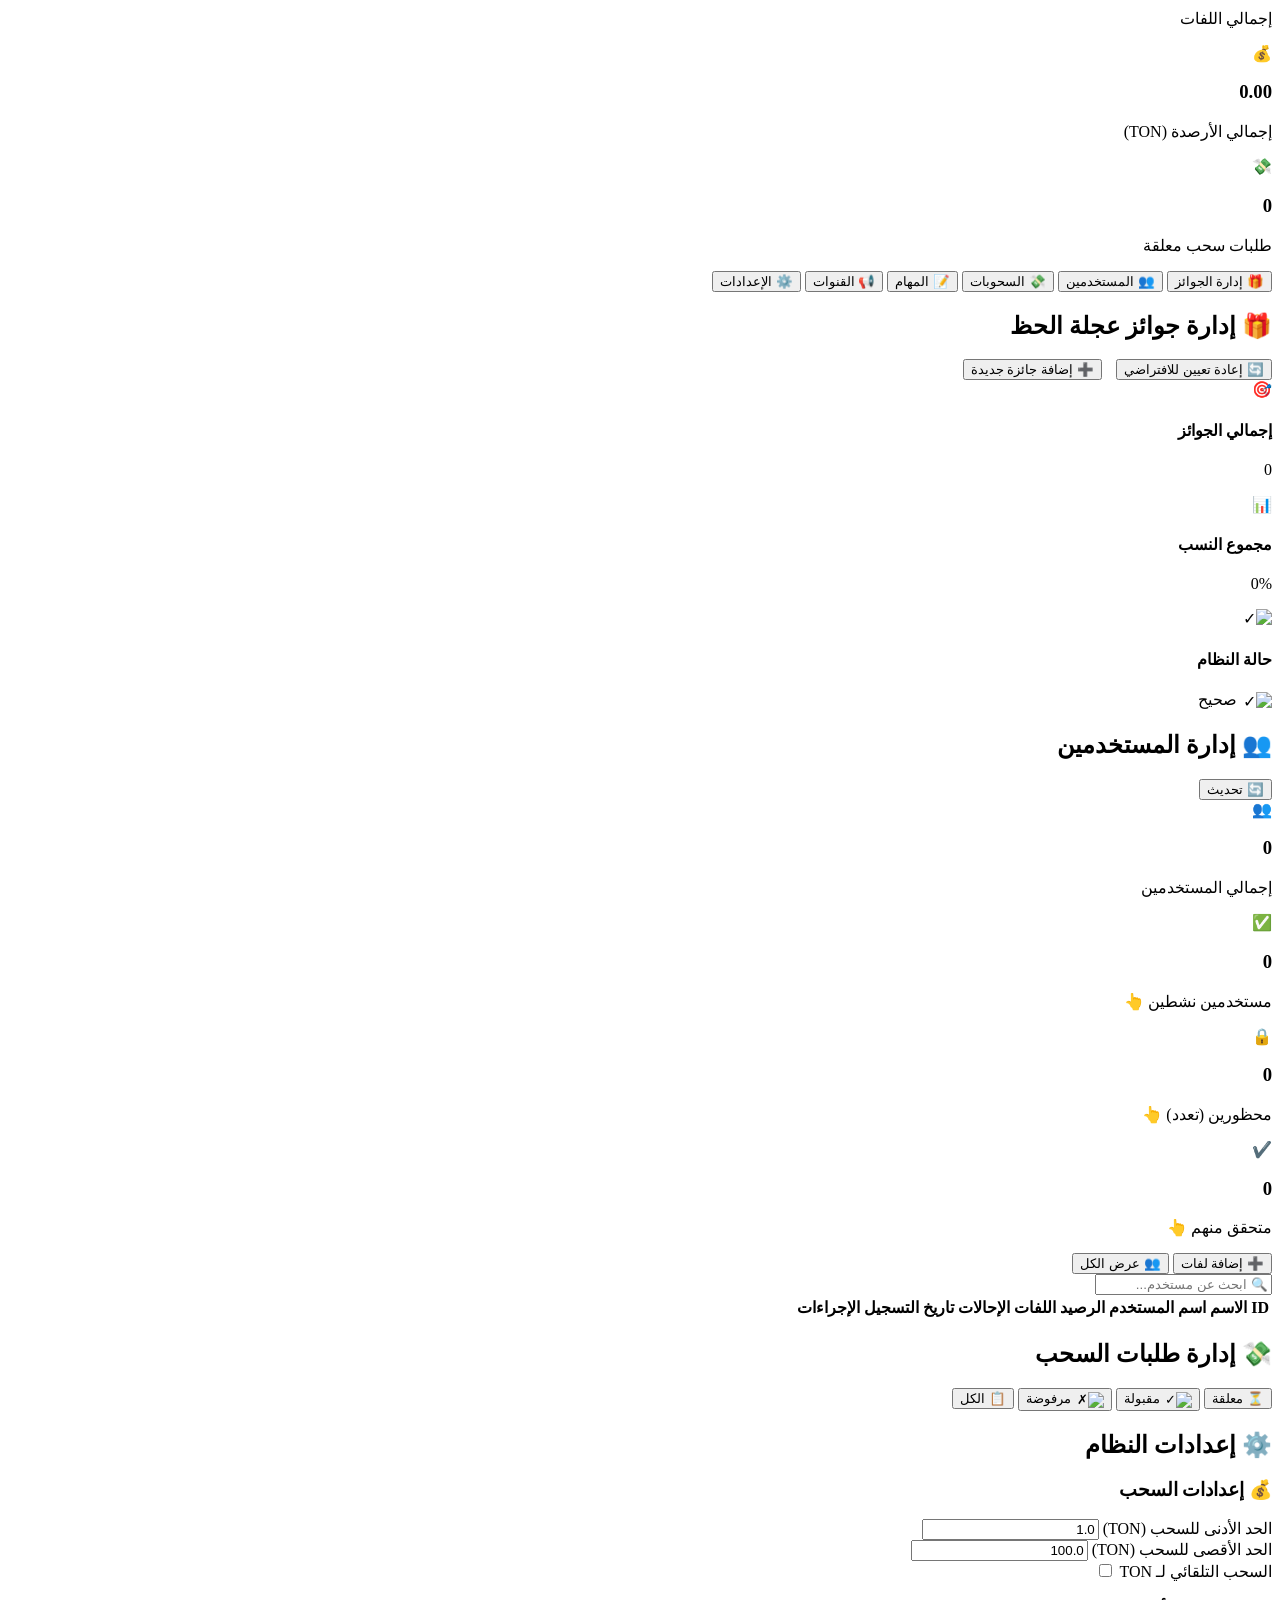
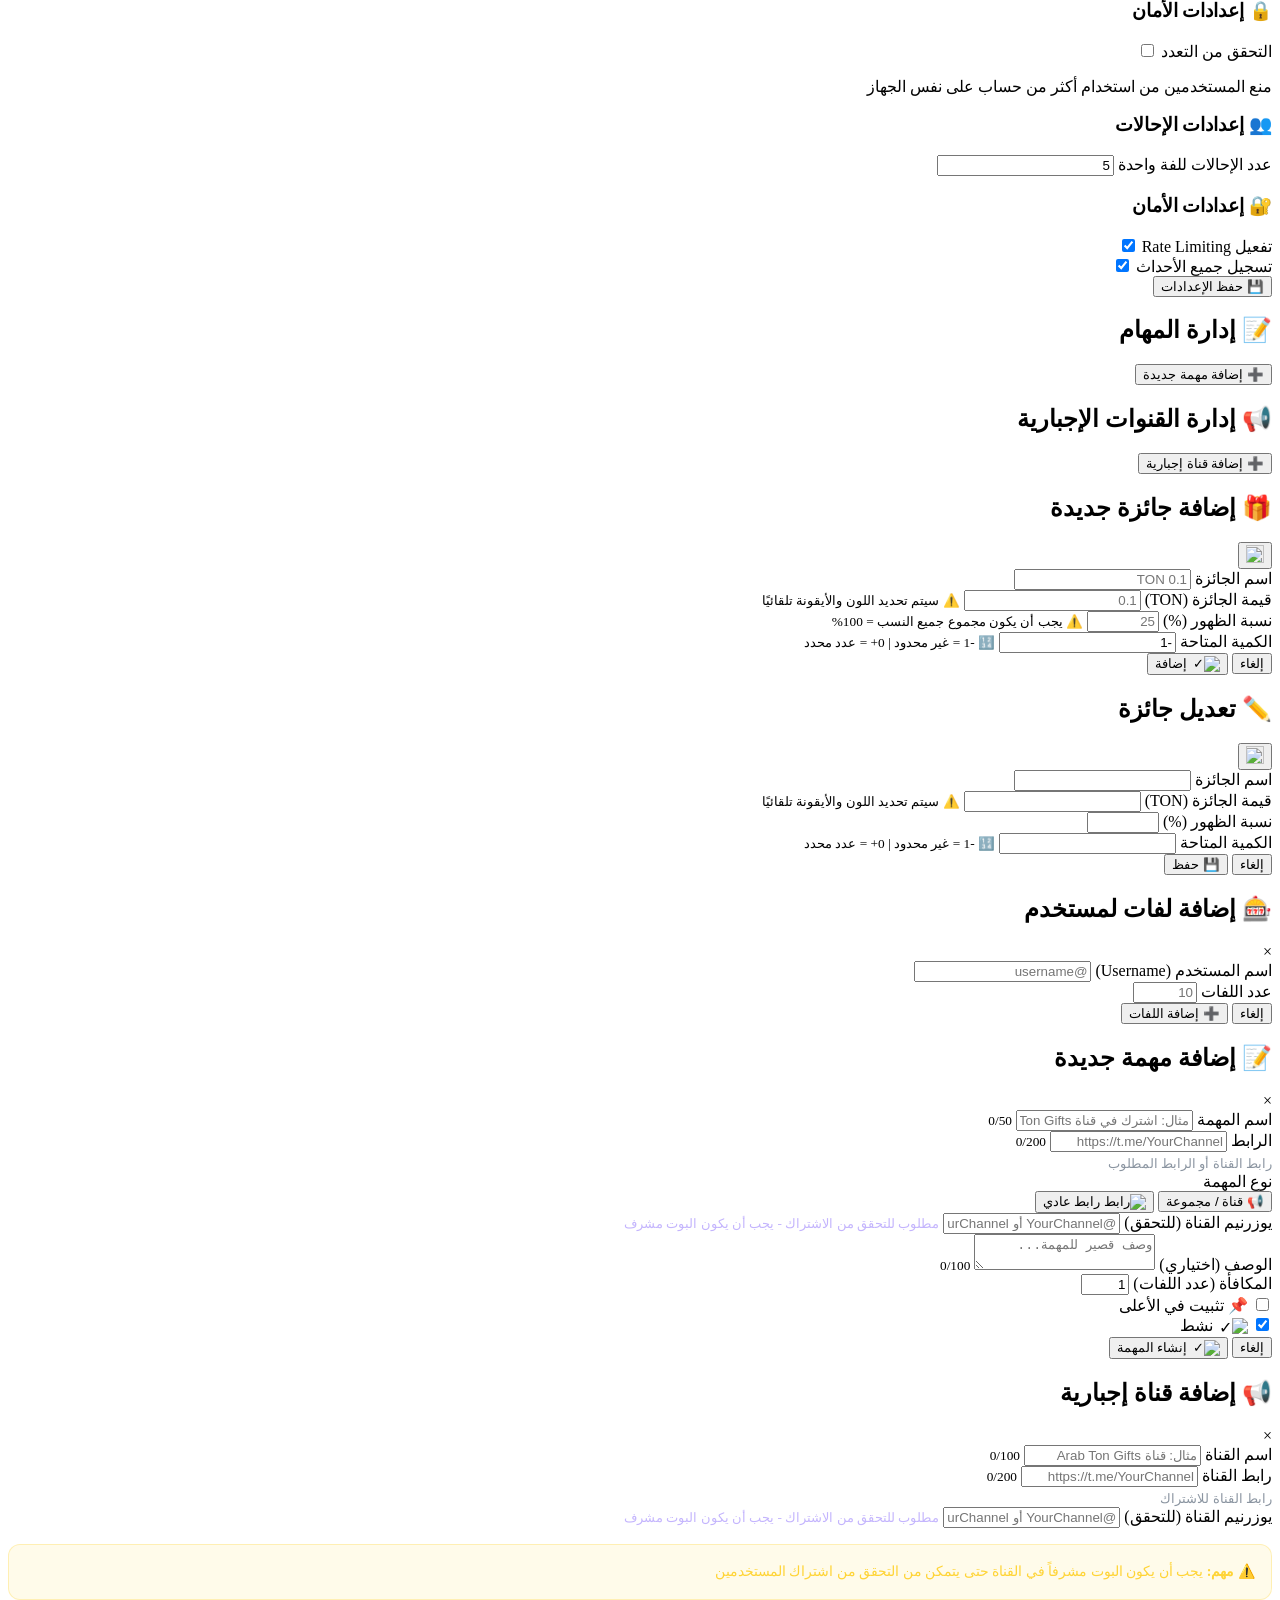
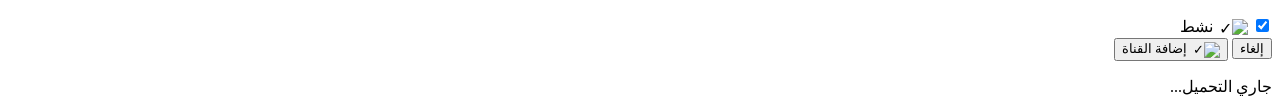
==== commit f2c39ee0: "Add files via upload" ====
--- a/public/admin.html
+++ b/public/admin.html
@@ -7,8 +7,18 @@
     <meta http-equiv="Pragma" content="no-cache">
     <meta http-equiv="Expires" content="0">
     <title>🔧 Arab Ton Gifts - Admin Panel</title>
-    <link rel="stylesheet" href="/css/styles.css?v=2.1">
-    <link rel="stylesheet" href="/css/admin.css?v=2.1">
+    
+    <!-- Google Fonts - Cairo -->
+    <link rel="preconnect" href="https://fonts.googleapis.com">
+    <link rel="preconnect" href="https://fonts.gstatic.com" crossorigin>
+    <link href="https://fonts.googleapis.com/css2?family=Cairo:wght@400;600;700;900&display=swap" rel="stylesheet">
+    
+    <!-- Font Awesome Icons -->
+    <link rel="stylesheet" href="https://cdnjs.cloudflare.com/ajax/libs/font-awesome/6.5.1/css/all.min.css">
+    
+    <link rel="stylesheet" href="/css/styles.css?v=4.1&bust=1772211000">
+    <link rel="stylesheet" href="/css/admin.css?v=4.1&bust=1772211000">
+    <link rel="stylesheet" href="/css/modern-enhancements.css?v=4.0&bust=1772210000">
     
     <!-- Telegram Web App SDK -->
     <script src="https://telegram.org/js/telegram-web-app.js"></script>
@@ -412,30 +422,10 @@
                 </div>
 
                 <div class="setting-card">
-                    <h3>🎰 إعدادات عجلة الحظ</h3>
-                    <div class="setting-item">
-                        <label>الحد الأقصى للفات يومياً</label>
-                        <input type="number" id="max-daily-spins" value="10" step="1">
-                    </div>
-                    <div class="setting-item">
-                        <label>وقت الانتظار بين اللفات (ثواني)</label>
-                        <input type="number" id="spin-cooldown" value="2" step="1">
-                    </div>
-                    <div class="setting-item">
-                        <label>لفات مجانية عند التسجيل</label>
-                        <input type="number" id="initial-spins" value="3" step="1">
-                    </div>
-                </div>
-
-                <div class="setting-card">
                     <h3>👥 إعدادات الإحالات</h3>
                     <div class="setting-item">
                         <label>عدد الإحالات للفة واحدة</label>
                         <input type="number" id="referrals-per-spin" value="5" step="1">
-                    </div>
-                    <div class="setting-item">
-                        <label>مكافأة TON لكل إحالة</label>
-                        <input type="number" id="referral-bonus" value="0.001" step="0.001">
                     </div>
                 </div>
 
@@ -731,10 +721,10 @@
     </div>
 
     <!-- Scripts -->
-    <script src="/js/debug.js?v=2.1"></script>
-    <script src="/js/config.js?v=2.1"></script>
-    <script src="/js/api.js?v=2.1"></script>
-    <script src="/js/admin.js?v=2.1"></script>
+    <script src="/js/debug.js?v=4.0&bust=1772210000"></script>
+    <script src="/js/config.js?v=4.0&bust=1772210000"></script>
+    <script src="/js/api.js?v=4.0&bust=1772210000"></script>
+    <script src="/js/admin.js?v=4.0&bust=1772210000"></script>
 </body>
 </html>
 
